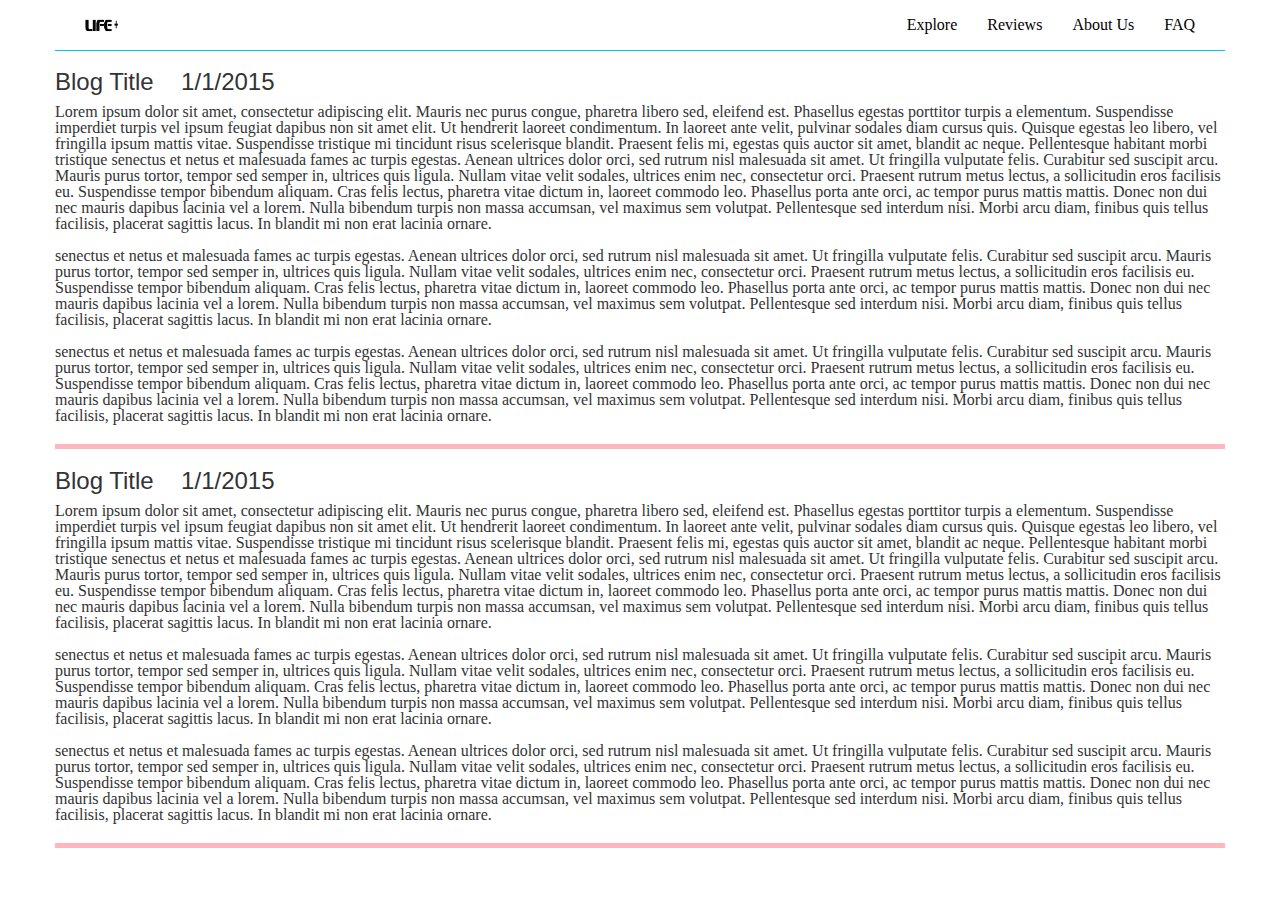
==== blog.html @ 36d6f18d "added blog and review pages" ====
<!DOCTYPE html>
<html lang="en">
    <head>
        <meta charset="utf-8">
        <meta http-equiv="X-UA-Compatible" content="IE=edge">
        <meta name="viewport" content="width=device-width, initial-scale=1">
        <!-- The above 3 meta tags *must* come first in the head; any other head content must come *after* these tags -->
        <title>Blog</title>
        <!-- Bootstrap -->
        <link href="css/bootstrap.min.css" rel="stylesheet">
        <link href="css/shop.css" rel="stylesheet">
        <link href="css/thumbnail-gallery.css" rel="stylesheet">
        <!-- HTML5 shim and Respond.js for IE8 support of HTML5 elements and media queries -->
        <!-- WARNING: Respond.js doesn't work if you view the page via file:// -->
        <!--[if lt IE 9]>
        <script src="https://oss.maxcdn.com/html5shiv/3.7.2/html5shiv.min.js"></script>
        <script src="https://oss.maxcdn.com/respond/1.4.2/respond.min.js"></script>
        <![endif]-->
    </head>
    <body>
        <nav class="navbar navbar-fixed-top" role="navigation">
            <div id="topnavbar" class="container">
                <div id="logodiv" class="col-md-2" class="navbar-header">
                    <button type="button" class="navbar-toggle"
                    data-toggle="collapse"
                    data-target=".navbar-collapse">
                    <span class="sr-only">Toggle navigation</span>
                    <span class="icon-bar"></span>
                    <span class="icon-bar"></span>
                    <span class="icon-bar"></span>
                    </button> <a href="index.html" class="navbar-brand">
                    <span ><img src="images/LogoBlack.gif"></span>
                    </a>
                </div>
                <div id="navoptions" class="pull-right">
                    <div class="collapse navbar-collapse">
                        <ul class="nav navbar-nav">
                            <li><a href="categories.html">Explore</a></li>
                            <li><a href="reviews.html">Reviews</a></li>
                            <li><a href="about.html">About Us</a></li>
                            <li><a href="faq.html">FAQ</a></li>
                        </ul>
                    </div>
                </div>
            </div>
        </nav>
        <div class="container">
            <div class="row">
               <div class="blogentries " class="col-md-12 ">
                    <div id="blogtitle">
                    <h1>Blog Title</h1>
                    <p>1/1/2015<p>
                    </div>
                    <img  class="img-responsive" align="left" src="http://placehold.it/200x100" alt="">
                    <p>
                    Lorem ipsum dolor sit amet, consectetur adipiscing elit. Mauris nec purus congue, pharetra libero sed, eleifend est. Phasellus egestas porttitor turpis a elementum. Suspendisse imperdiet turpis vel ipsum feugiat dapibus non sit amet elit. Ut hendrerit laoreet condimentum. In laoreet ante velit, pulvinar sodales diam cursus quis. Quisque egestas leo libero, vel fringilla ipsum mattis vitae. Suspendisse tristique mi tincidunt risus scelerisque blandit. Praesent felis mi, egestas quis auctor sit amet, blandit ac neque. Pellentesque habitant morbi tristique senectus et netus et malesuada fames ac turpis egestas. Aenean ultrices dolor orci, sed rutrum nisl malesuada sit amet.
                    Ut fringilla vulputate felis. Curabitur sed suscipit arcu. Mauris purus tortor, tempor sed semper in, ultrices quis ligula. Nullam vitae velit sodales, ultrices enim nec, consectetur orci. Praesent rutrum metus lectus, a sollicitudin eros facilisis eu. Suspendisse tempor bibendum aliquam. Cras felis lectus, pharetra vitae dictum in, laoreet commodo leo. Phasellus porta ante orci, ac tempor purus mattis mattis. Donec non dui nec mauris dapibus lacinia vel a lorem. Nulla bibendum turpis non massa accumsan, vel maximus sem volutpat. Pellentesque sed interdum nisi. Morbi arcu diam, finibus quis tellus facilisis, placerat sagittis lacus. In blandit mi non erat lacinia ornare.
                    <br>
                    <br>
                    senectus et netus et malesuada fames ac turpis egestas. Aenean ultrices dolor orci, sed rutrum nisl malesuada sit amet.
                    Ut fringilla vulputate felis. Curabitur sed suscipit arcu. Mauris purus tortor, tempor sed semper in, ultrices quis ligula. Nullam vitae velit sodales, ultrices enim nec, consectetur orci. Praesent rutrum metus lectus, a sollicitudin eros facilisis eu. Suspendisse tempor bibendum aliquam. Cras felis lectus, pharetra vitae dictum in, laoreet commodo leo. Phasellus porta ante orci, ac tempor purus mattis mattis. Donec non dui nec mauris dapibus lacinia vel a lorem. Nulla bibendum turpis non massa accumsan, vel maximus sem volutpat. Pellentesque sed interdum nisi. Morbi arcu diam, finibus quis tellus facilisis, placerat sagittis lacus. In blandit mi non erat lacinia ornare.
                    <br>
                    <br>
                    senectus et netus et malesuada fames ac turpis egestas. Aenean ultrices dolor orci, sed rutrum nisl malesuada sit amet.
                    Ut fringilla vulputate felis. Curabitur sed suscipit arcu. Mauris purus tortor, tempor sed semper in, ultrices quis ligula. Nullam vitae velit sodales, ultrices enim nec, consectetur orci. Praesent rutrum metus lectus, a sollicitudin eros facilisis eu. Suspendisse tempor bibendum aliquam. Cras felis lectus, pharetra vitae dictum in, laoreet commodo leo. Phasellus porta ante orci, ac tempor purus mattis mattis. Donec non dui nec mauris dapibus lacinia vel a lorem. Nulla bibendum turpis non massa accumsan, vel maximus sem volutpat. Pellentesque sed interdum nisi. Morbi arcu diam, finibus quis tellus facilisis, placerat sagittis lacus. In blandit mi non erat lacinia ornare.

                    </p>

                </div>
                <div class="blogentries " class="col-md-12 ">
                    <div id="blogtitle">
                    <h1>Blog Title</h1>
                    <p align="right">1/1/2015<p>
                    </div>
                    <img  class="img-responsive" align="left" src="http://placehold.it/200x100" alt="">
                    <p>
                    Lorem ipsum dolor sit amet, consectetur adipiscing elit. Mauris nec purus congue, pharetra libero sed, eleifend est. Phasellus egestas porttitor turpis a elementum. Suspendisse imperdiet turpis vel ipsum feugiat dapibus non sit amet elit. Ut hendrerit laoreet condimentum. In laoreet ante velit, pulvinar sodales diam cursus quis. Quisque egestas leo libero, vel fringilla ipsum mattis vitae. Suspendisse tristique mi tincidunt risus scelerisque blandit. Praesent felis mi, egestas quis auctor sit amet, blandit ac neque. Pellentesque habitant morbi tristique senectus et netus et malesuada fames ac turpis egestas. Aenean ultrices dolor orci, sed rutrum nisl malesuada sit amet.
                    Ut fringilla vulputate felis. Curabitur sed suscipit arcu. Mauris purus tortor, tempor sed semper in, ultrices quis ligula. Nullam vitae velit sodales, ultrices enim nec, consectetur orci. Praesent rutrum metus lectus, a sollicitudin eros facilisis eu. Suspendisse tempor bibendum aliquam. Cras felis lectus, pharetra vitae dictum in, laoreet commodo leo. Phasellus porta ante orci, ac tempor purus mattis mattis. Donec non dui nec mauris dapibus lacinia vel a lorem. Nulla bibendum turpis non massa accumsan, vel maximus sem volutpat. Pellentesque sed interdum nisi. Morbi arcu diam, finibus quis tellus facilisis, placerat sagittis lacus. In blandit mi non erat lacinia ornare.
                    <br>
                    <br>
                    senectus et netus et malesuada fames ac turpis egestas. Aenean ultrices dolor orci, sed rutrum nisl malesuada sit amet.
                    Ut fringilla vulputate felis. Curabitur sed suscipit arcu. Mauris purus tortor, tempor sed semper in, ultrices quis ligula. Nullam vitae velit sodales, ultrices enim nec, consectetur orci. Praesent rutrum metus lectus, a sollicitudin eros facilisis eu. Suspendisse tempor bibendum aliquam. Cras felis lectus, pharetra vitae dictum in, laoreet commodo leo. Phasellus porta ante orci, ac tempor purus mattis mattis. Donec non dui nec mauris dapibus lacinia vel a lorem. Nulla bibendum turpis non massa accumsan, vel maximus sem volutpat. Pellentesque sed interdum nisi. Morbi arcu diam, finibus quis tellus facilisis, placerat sagittis lacus. In blandit mi non erat lacinia ornare.
                    <br>
                    <br>
                    senectus et netus et malesuada fames ac turpis egestas. Aenean ultrices dolor orci, sed rutrum nisl malesuada sit amet.
                    Ut fringilla vulputate felis. Curabitur sed suscipit arcu. Mauris purus tortor, tempor sed semper in, ultrices quis ligula. Nullam vitae velit sodales, ultrices enim nec, consectetur orci. Praesent rutrum metus lectus, a sollicitudin eros facilisis eu. Suspendisse tempor bibendum aliquam. Cras felis lectus, pharetra vitae dictum in, laoreet commodo leo. Phasellus porta ante orci, ac tempor purus mattis mattis. Donec non dui nec mauris dapibus lacinia vel a lorem. Nulla bibendum turpis non massa accumsan, vel maximus sem volutpat. Pellentesque sed interdum nisi. Morbi arcu diam, finibus quis tellus facilisis, placerat sagittis lacus. In blandit mi non erat lacinia ornare.

                    </p>

                </div>
            </div>
        </div>
        <!-- jQuery (necessary for Bootstrap's JavaScript plugins) -->
        <script src="https://ajax.googleapis.com/ajax/libs/jquery/1.11.2/jquery.min.js"></script>
        <!-- Include all compiled plugins (below), or include individual files as needed -->
        <script src="js/bootstrap.min.js"></script>
    </body>
</html>
---- css/shop.css ----
html,body,div,span,applet,object,iframe,h1,h2,h3,h4,h5,h6,p,blockquote,pre,a,abbr,acronym,address,big,cite,code,del,dfn,em,img,ins,kbd,q,s,samp,small,strike,strong,sub,sup,tt,var,b,u,i,center,dl,dt,dd,ol,ul,li,fieldset,form,label,legend,table,caption,tbody,tfoot,thead,tr,th,td,article,aside,canvas,details,embed,figure,figcaption,footer,header,hgroup,menu,nav,output,ruby,section,summary,time,mark,audio,video{border:0;font-size:100%;font:inherit;vertical-align:baseline;margin:0;padding:0}article,aside,details,figcaption,figure,footer,header,hgroup,menu,nav,section{display:block}body{line-height:1}ol,ul{list-style:none}blockquote,q{quotes:none}blockquote:before,blockquote:after,q:before,q:after{content:none}table{border-collapse:collapse;border-spacing:0}

html, body {
    height: 100%;
}



#navoptions  ul li a{

	color: #000000;

}

#navoptions  ul li a:hover{

color:#05C2F2;
-webkit-transition: all ease 0.7s;
-moz-transition: all ease 0.7s;
-o-transition: all ease 0.7s;
-ms-transition: all ease 0.7s ;
transition: all ease 0.5s ;}

}


.setImage{
 width: 100%;
 height:3em;
 
 }


#logodiv img {
  width: auto;
  height : auto;
  max-height: 100%;
  min-width: 200%;
}

#topnavbar{
	background-color: #FFFFFF;
	border-bottom: 0.5px solid #05C2F2;
}

.bordercheck{

	border: 1px solid red;
}

#footer{

	border-top: 0.5px solid #05C2F2;
}

ul {
	list-style: none;
	padding-left:0;
}

.wrapper {
 
 text-align: center;
 position: relative; 

 
 
}

.wrapper img {

  display: block;
  max-width:100%;
}

.wrapper .overlay {
  font-size: 2em;
  padding-top: 25%;
  position: absolute;
  bottom:0;
  left:0;
  width:100%;
  height:100%;
  background-color: rgba(0,0,0,0.3);
  color:white;
}

.oneline{

	margin-top: 75px;
}

a {
  outline: 0;
  color: #000000;
  text-decoration: none; /* no underline */
}
a:visited {
  outline: 0;
  color: #000000;
  text-decoration: none; /* no underline */
}

a:hover {
  outline: 0;
  color: #000000;
  text-decoration: none; /* no underline */
}

 
.caption {
    color: #FFFFFF;
    font-size: 3em;
    position: absolute;
    top: 40%;
    left: 0;
    width: 100%;
}


.fill{ 
    min-height: 100%;
    height: 100%;
}

#map {
  
    width: 100%;
    height: 100%;
     max-height: 100%;
    display: block;
    position: relative;
   
  }

  #products{

    padding-top: 25px;
  }

#mainpage{

  padding-top: 25px;
}

#banner{

  overflow: hidden;
}

.no-gutter > [class*='col-'] {

    padding-right:0;
    padding-left:0;
}

.upsellinfo{

position: relative;
float: left;
}

.pushdown{

  padding-top: 10%;
}


.productname p{

  font-size: 3em;
  margin-bottom: 20px;
}

#aboutproduct h2{
  
  font-size: 1.5em;
}

#aboutproduct h3{
  
  font-size: 1.25em;
}

#productpriceandcart h3{

  font-size: 1.5em;
}

#review h2{
margin-bottom: 10px;
font-size: 2em;

}

#letscompare{

  margin-top: 20px;
}

#letscompare h2{
margin-left: 1.5%;
font-size: 2em;

}

#review img{

  padding-left: 10px;
}


#vs{
    margin-top: 20px;
    position: relative;
    width: 100%;
    height: 100%;
    overflow: hidden;
   
}
#main_image{
    width: 100%;
  

    
}


.stats{

  position: relative;
 
}


#sideA h1,#sideB h1{
  font-size: 1.5em;
  text-align: center;
}

.blogentries{
 margin-bottom: 20px;
 border-bottom: 5px solid #FFB6C1;
}

.blogentries p{
  margin-bottom:20px;
}

.blogentries img{

  margin-right: 10px;
}

#blogtitle{

   margin-bottom: 10px;
}

#blogtitle h1, #blogtitle p{
    display: inline;
    font-family: 'Open Sans', sans-serif;
    font-size: 1.5em;
    text-align: right;

       
}

#blogtitle p{

  margin-left: 2%;
}
---- css/thumbnail-gallery.css ----
/*!
 * Start Bootstrap - Thumbnail Gallery HTML Template (http://startbootstrap.com)
 * Code licensed under the Apache License v2.0.
 * For details, see http://www.apache.org/licenses/LICENSE-2.0.
 */

body {
    padding-top: 70px; /* Required padding for .navbar-fixed-top. Change if height of navigation changes. */
}

.thumb {
    margin-bottom: 30px;
}

footer {
    margin: 50px 0;
}
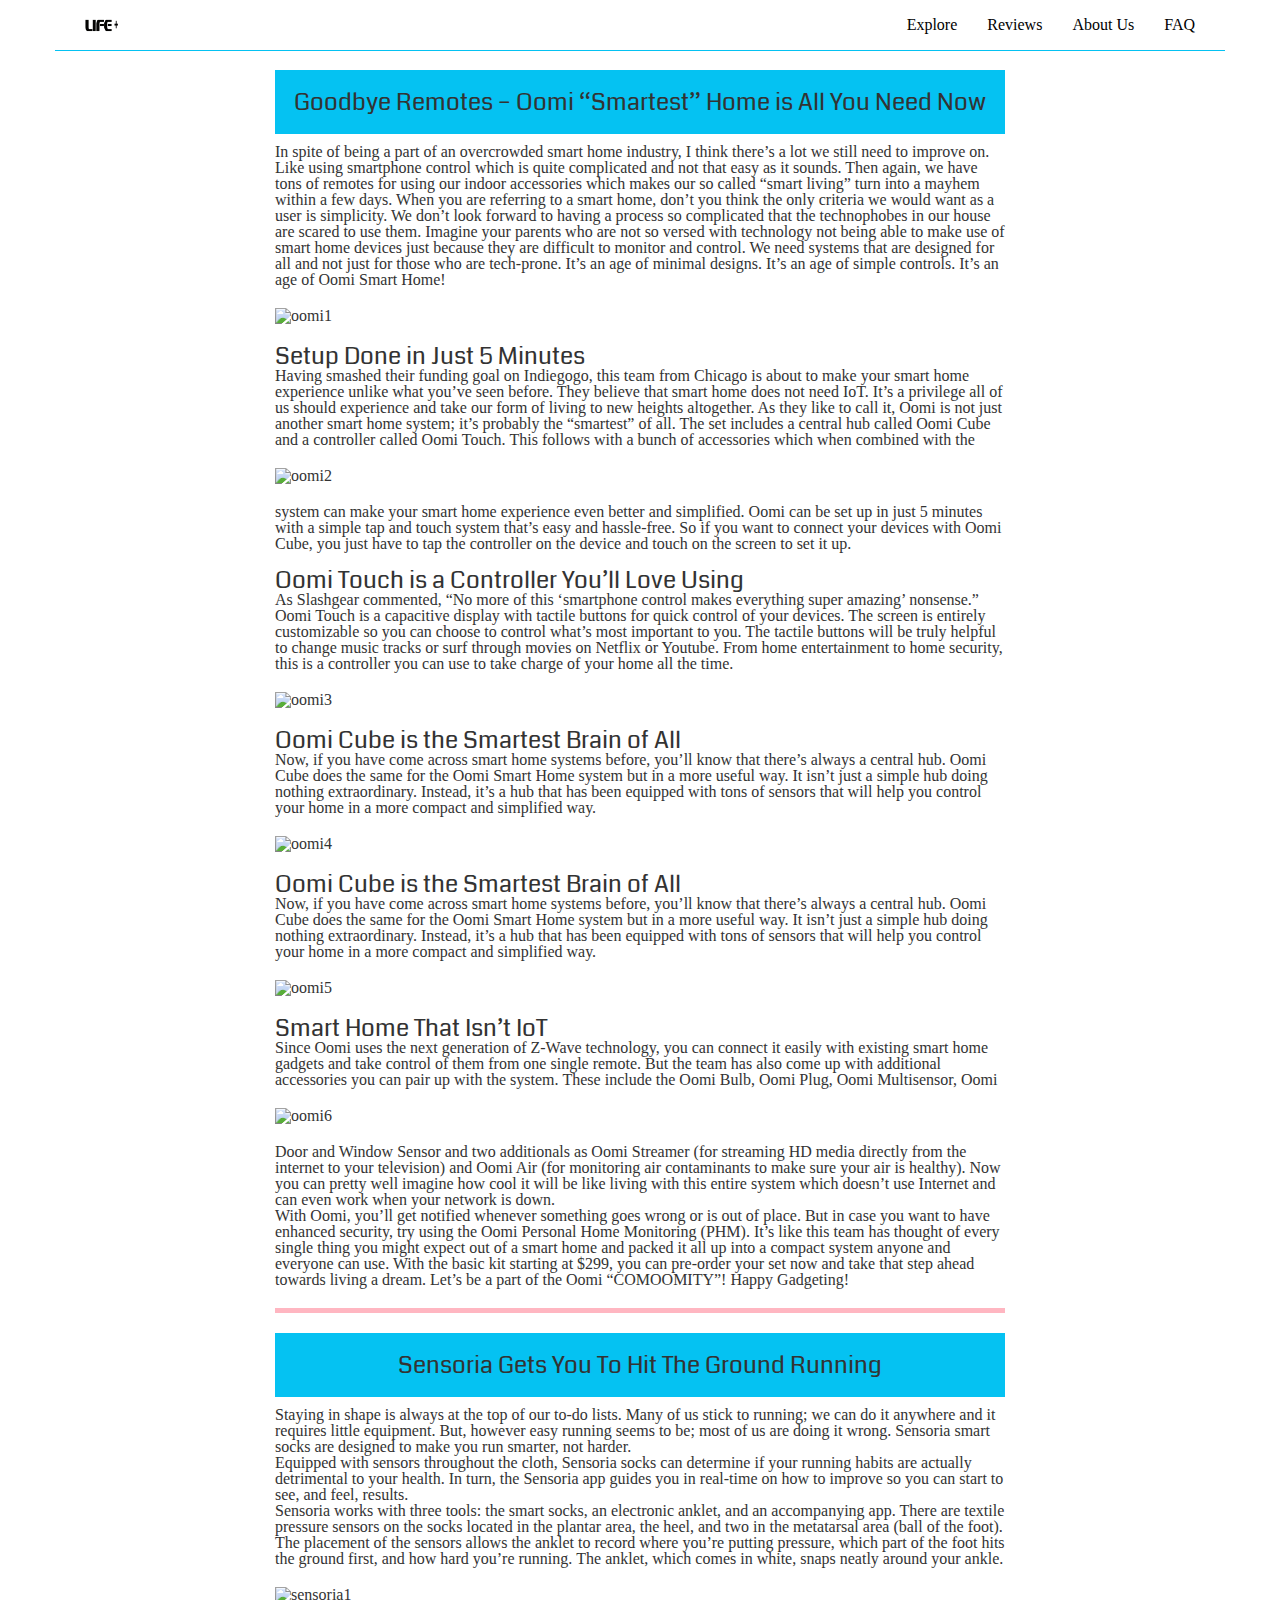
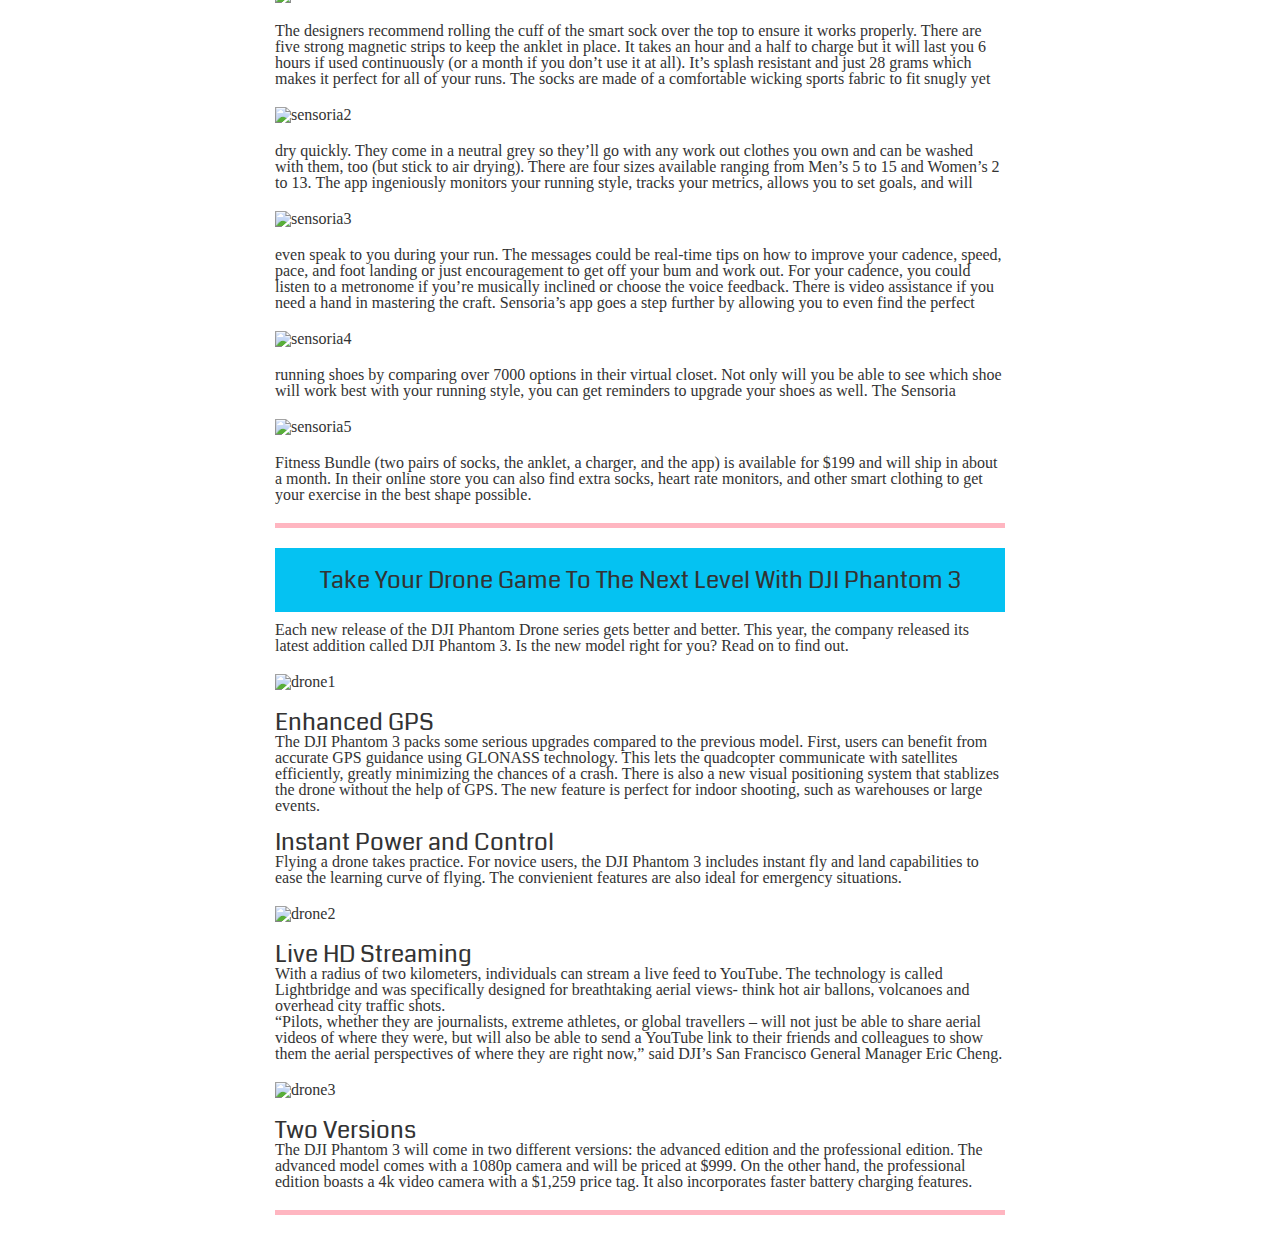
==== commit d8f96267: "blog,review,about,index(imagemap,disclaimer)" ====
--- a/blog.html
+++ b/blog.html
@@ -9,6 +9,7 @@
         <!-- Bootstrap -->
         <link href="css/bootstrap.min.css" rel="stylesheet">
         <link href="css/shop.css" rel="stylesheet">
+
         <link href="css/thumbnail-gallery.css" rel="stylesheet">
         <!-- HTML5 shim and Respond.js for IE8 support of HTML5 elements and media queries -->
         <!-- WARNING: Respond.js doesn't work if you view the page via file:// -->
@@ -16,6 +17,7 @@
         <script src="https://oss.maxcdn.com/html5shiv/3.7.2/html5shiv.min.js"></script>
         <script src="https://oss.maxcdn.com/respond/1.4.2/respond.min.js"></script>
         <![endif]-->
+        <link href='http://fonts.googleapis.com/css?family=Coda:400,800' rel='stylesheet' type='text/css'>
     </head>
     <body>
         <nav class="navbar navbar-fixed-top" role="navigation">
@@ -29,7 +31,7 @@
                     <span class="icon-bar"></span>
                     <span class="icon-bar"></span>
                     </button> <a href="index.html" class="navbar-brand">
-                    <span ><img src="images/LogoBlack.gif"></span>
+                    <span ><img src="images/LogoBlack.gif" alt="logo"></span>
                     </a>
                 </div>
                 <div id="navoptions" class="pull-right">
@@ -45,50 +47,106 @@
             </div>
         </nav>
         <div class="container">
-            <div class="row">
-               <div class="blogentries " class="col-md-12 ">
+            <div class="row col-md-8  col-md-offset-2">
+               <div class="blogentries">
                     <div id="blogtitle">
-                    <h1>Blog Title</h1>
-                    <p>1/1/2015<p>
+                    <h1>Goodbye Remotes – Oomi “Smartest” Home is All You Need Now</h1>
                     </div>
-                    <img  class="img-responsive" align="left" src="http://placehold.it/200x100" alt="">
+                    <div id="blogtext">
                     <p>
-                    Lorem ipsum dolor sit amet, consectetur adipiscing elit. Mauris nec purus congue, pharetra libero sed, eleifend est. Phasellus egestas porttitor turpis a elementum. Suspendisse imperdiet turpis vel ipsum feugiat dapibus non sit amet elit. Ut hendrerit laoreet condimentum. In laoreet ante velit, pulvinar sodales diam cursus quis. Quisque egestas leo libero, vel fringilla ipsum mattis vitae. Suspendisse tristique mi tincidunt risus scelerisque blandit. Praesent felis mi, egestas quis auctor sit amet, blandit ac neque. Pellentesque habitant morbi tristique senectus et netus et malesuada fames ac turpis egestas. Aenean ultrices dolor orci, sed rutrum nisl malesuada sit amet.
-                    Ut fringilla vulputate felis. Curabitur sed suscipit arcu. Mauris purus tortor, tempor sed semper in, ultrices quis ligula. Nullam vitae velit sodales, ultrices enim nec, consectetur orci. Praesent rutrum metus lectus, a sollicitudin eros facilisis eu. Suspendisse tempor bibendum aliquam. Cras felis lectus, pharetra vitae dictum in, laoreet commodo leo. Phasellus porta ante orci, ac tempor purus mattis mattis. Donec non dui nec mauris dapibus lacinia vel a lorem. Nulla bibendum turpis non massa accumsan, vel maximus sem volutpat. Pellentesque sed interdum nisi. Morbi arcu diam, finibus quis tellus facilisis, placerat sagittis lacus. In blandit mi non erat lacinia ornare.
+                    In spite of being a part of an overcrowded smart home industry, I think there’s a lot we still need to improve on. Like using smartphone control which is quite complicated and not that easy as it sounds. Then again, we have tons of remotes for using our indoor accessories which makes our so called “smart living” turn into a mayhem within a few days. When you are referring to a smart home, don’t you think the only criteria we would want as a user is simplicity. We don’t look forward to having a process so complicated that the technophobes in our house are scared to use them. Imagine your parents who are not so versed with technology not being able to make use of smart home devices just because they are difficult to monitor and control. We need systems that are designed for all and not just for those who are tech-prone. It’s an age of minimal designs. It’s an age of simple controls. It’s an age of Oomi Smart Home!
+                    <img  class="img-responsive" align="left"  width="100%" src="images/blog/blog1.jpg" alt="oomi1">
+                    <h1>Setup Done in Just 5 Minutes</h1>
+                    Having smashed their funding goal on Indiegogo, this team from Chicago is about to make your smart home experience unlike what you’ve seen before. They believe that smart home does not need IoT. It’s a privilege all of us should experience and take our form of living to new heights altogether. As they like to call it, Oomi is not just another smart home system; it’s probably the “smartest” of all. The set includes a central hub called Oomi Cube and a controller called Oomi Touch.
+                    <img  class="img-responsive" align="left"  width="100%" src="images/blog/blog2.jpg" alt="oomi2">
+                    This follows with a bunch of accessories which when combined with the system can make your smart home experience even better and simplified. Oomi can be set up in just 5 minutes with a simple tap and touch system that’s easy and hassle-free. So if you want to connect your devices with Oomi Cube, you just have to tap the controller on the device and touch on the screen to set it up.
                     <br>
                     <br>
-                    senectus et netus et malesuada fames ac turpis egestas. Aenean ultrices dolor orci, sed rutrum nisl malesuada sit amet.
-                    Ut fringilla vulputate felis. Curabitur sed suscipit arcu. Mauris purus tortor, tempor sed semper in, ultrices quis ligula. Nullam vitae velit sodales, ultrices enim nec, consectetur orci. Praesent rutrum metus lectus, a sollicitudin eros facilisis eu. Suspendisse tempor bibendum aliquam. Cras felis lectus, pharetra vitae dictum in, laoreet commodo leo. Phasellus porta ante orci, ac tempor purus mattis mattis. Donec non dui nec mauris dapibus lacinia vel a lorem. Nulla bibendum turpis non massa accumsan, vel maximus sem volutpat. Pellentesque sed interdum nisi. Morbi arcu diam, finibus quis tellus facilisis, placerat sagittis lacus. In blandit mi non erat lacinia ornare.
+                    <h1>Oomi Touch is a Controller You’ll Love Using</h1>
+                    As Slashgear commented, “No more of this ‘smartphone control makes everything super amazing’ nonsense.” Oomi Touch is a capacitive display with tactile buttons for quick control of your devices. The screen is entirely customizable so you can choose to control what’s most important to you. The tactile buttons will be truly helpful to change music tracks or surf through movies on Netflix or Youtube. From home entertainment to home security, this is a controller you can use to take charge of your home all the time.
+                    <img  class="img-responsive" align="left"  width="100%" src="images/blog/blog3.jpg" alt="oomi3">
+                    <h1>Oomi Cube is the Smartest Brain of All</h1>
+                    Now, if you have come across smart home systems before, you’ll know that there’s always a central hub. Oomi Cube does the same for the Oomi Smart Home system but in a more useful way. It isn’t just a simple hub doing nothing extraordinary. Instead, it’s a hub that has been equipped with tons of sensors that will help you control your home in a more compact and simplified way.
+                    <img  class="img-responsive" align="left"  width="100%" src="images/blog/blog4.jpg" alt="oomi4">
+                    <h1>Oomi Cube is the Smartest Brain of All</h1>
+                    Now, if you have come across smart home systems before, you’ll know that there’s always a central hub. Oomi Cube does the same for the Oomi Smart Home system but in a more useful way. It isn’t just a simple hub doing nothing extraordinary. Instead, it’s a hub that has been equipped with tons of sensors that will help you control your home in a more compact and simplified way.
+                    <img  class="img-responsive" align="left"  width="100%" src="images/blog/blog5.jpg" alt="oomi5">
+                    <h1>Smart Home That Isn’t IoT</h1>
+                    Since Oomi uses the next generation of Z-Wave technology, you can connect it easily with existing smart home gadgets and take control of them from one single remote. But the team has also come up with additional accessories you can pair up with the system.
+                    <img  class="img-responsive" align="left"  width="100%" src="images/blog/blog6.jpg" alt="oomi6">
+                    These include the Oomi Bulb, Oomi Plug, Oomi Multisensor, Oomi Door and Window Sensor and two additionals as Oomi Streamer (for streaming HD media directly from the internet to your television) and Oomi Air (for monitoring air contaminants to make sure your air is healthy). Now you can pretty well imagine how cool it will be like living with this entire system which doesn’t use Internet and can even work when your network is down.
                     <br>
-                    <br>
-                    senectus et netus et malesuada fames ac turpis egestas. Aenean ultrices dolor orci, sed rutrum nisl malesuada sit amet.
-                    Ut fringilla vulputate felis. Curabitur sed suscipit arcu. Mauris purus tortor, tempor sed semper in, ultrices quis ligula. Nullam vitae velit sodales, ultrices enim nec, consectetur orci. Praesent rutrum metus lectus, a sollicitudin eros facilisis eu. Suspendisse tempor bibendum aliquam. Cras felis lectus, pharetra vitae dictum in, laoreet commodo leo. Phasellus porta ante orci, ac tempor purus mattis mattis. Donec non dui nec mauris dapibus lacinia vel a lorem. Nulla bibendum turpis non massa accumsan, vel maximus sem volutpat. Pellentesque sed interdum nisi. Morbi arcu diam, finibus quis tellus facilisis, placerat sagittis lacus. In blandit mi non erat lacinia ornare.
-
+                    With Oomi, you’ll get notified whenever something goes wrong or is out of place. But in case you want to have enhanced security, try using the Oomi Personal Home Monitoring (PHM). It’s like this team has thought of every single thing you might expect out of a smart home and packed it all up into a compact system anyone and everyone can use. With the basic kit starting at $299, you can pre-order your set now and take that step ahead towards living a dream. Let’s be a part of the Oomi “COMOOMITY”! Happy Gadgeting!
                     </p>
 
                 </div>
-                <div class="blogentries " class="col-md-12 ">
+                
+            </div>
+
+            <div class="blogentries">
                     <div id="blogtitle">
-                    <h1>Blog Title</h1>
-                    <p align="right">1/1/2015<p>
+                    <h1>Sensoria Gets You To Hit The Ground Running</h1>
                     </div>
-                    <img  class="img-responsive" align="left" src="http://placehold.it/200x100" alt="">
+                    <div id="blogtext">
                     <p>
-                    Lorem ipsum dolor sit amet, consectetur adipiscing elit. Mauris nec purus congue, pharetra libero sed, eleifend est. Phasellus egestas porttitor turpis a elementum. Suspendisse imperdiet turpis vel ipsum feugiat dapibus non sit amet elit. Ut hendrerit laoreet condimentum. In laoreet ante velit, pulvinar sodales diam cursus quis. Quisque egestas leo libero, vel fringilla ipsum mattis vitae. Suspendisse tristique mi tincidunt risus scelerisque blandit. Praesent felis mi, egestas quis auctor sit amet, blandit ac neque. Pellentesque habitant morbi tristique senectus et netus et malesuada fames ac turpis egestas. Aenean ultrices dolor orci, sed rutrum nisl malesuada sit amet.
-                    Ut fringilla vulputate felis. Curabitur sed suscipit arcu. Mauris purus tortor, tempor sed semper in, ultrices quis ligula. Nullam vitae velit sodales, ultrices enim nec, consectetur orci. Praesent rutrum metus lectus, a sollicitudin eros facilisis eu. Suspendisse tempor bibendum aliquam. Cras felis lectus, pharetra vitae dictum in, laoreet commodo leo. Phasellus porta ante orci, ac tempor purus mattis mattis. Donec non dui nec mauris dapibus lacinia vel a lorem. Nulla bibendum turpis non massa accumsan, vel maximus sem volutpat. Pellentesque sed interdum nisi. Morbi arcu diam, finibus quis tellus facilisis, placerat sagittis lacus. In blandit mi non erat lacinia ornare.
+                    Staying in shape is always at the top of our to-do lists. Many of us stick to running; we can do it anywhere and it requires little equipment. But, however easy running seems to be; most of us are doing it wrong. Sensoria smart socks are designed to make you run smarter, not harder.
                     <br>
+                   Equipped with sensors throughout the cloth, Sensoria socks can determine if your running habits are actually detrimental to your health. In turn, the Sensoria app guides you in real-time on how to improve so you can start to see, and feel, results.
                     <br>
-                    senectus et netus et malesuada fames ac turpis egestas. Aenean ultrices dolor orci, sed rutrum nisl malesuada sit amet.
-                    Ut fringilla vulputate felis. Curabitur sed suscipit arcu. Mauris purus tortor, tempor sed semper in, ultrices quis ligula. Nullam vitae velit sodales, ultrices enim nec, consectetur orci. Praesent rutrum metus lectus, a sollicitudin eros facilisis eu. Suspendisse tempor bibendum aliquam. Cras felis lectus, pharetra vitae dictum in, laoreet commodo leo. Phasellus porta ante orci, ac tempor purus mattis mattis. Donec non dui nec mauris dapibus lacinia vel a lorem. Nulla bibendum turpis non massa accumsan, vel maximus sem volutpat. Pellentesque sed interdum nisi. Morbi arcu diam, finibus quis tellus facilisis, placerat sagittis lacus. In blandit mi non erat lacinia ornare.
-                    <br>
-                    <br>
-                    senectus et netus et malesuada fames ac turpis egestas. Aenean ultrices dolor orci, sed rutrum nisl malesuada sit amet.
-                    Ut fringilla vulputate felis. Curabitur sed suscipit arcu. Mauris purus tortor, tempor sed semper in, ultrices quis ligula. Nullam vitae velit sodales, ultrices enim nec, consectetur orci. Praesent rutrum metus lectus, a sollicitudin eros facilisis eu. Suspendisse tempor bibendum aliquam. Cras felis lectus, pharetra vitae dictum in, laoreet commodo leo. Phasellus porta ante orci, ac tempor purus mattis mattis. Donec non dui nec mauris dapibus lacinia vel a lorem. Nulla bibendum turpis non massa accumsan, vel maximus sem volutpat. Pellentesque sed interdum nisi. Morbi arcu diam, finibus quis tellus facilisis, placerat sagittis lacus. In blandit mi non erat lacinia ornare.
-
+                    Sensoria works with three tools: the smart socks, an electronic anklet, and an accompanying app. There are textile pressure sensors on the socks located in the plantar area, the heel, and two in the metatarsal area (ball of the foot). The placement of the sensors allows the anklet to record where you’re putting pressure, which part of the foot hits the ground first, and how hard you’re running.
+                    <img  class="img-responsive" align="left"  width="100%" src="images/blog/blog11.jpg" alt="sensoria1">
+                    The anklet, which comes in white, snaps neatly around your ankle. The designers recommend rolling the cuff of the smart sock over the top to ensure it works properly. There are five strong magnetic strips to keep the anklet in place. It takes an hour and a half to charge but it will last you 6 hours if used continuously (or a month if you don’t use it at all). It’s splash resistant and just 28 grams which makes it perfect for all of your runs.
+                   <img  class="img-responsive" align="left"  width="100%" src="images/blog/blog7.jpg" alt="sensoria2">
+                    The socks are made of a comfortable wicking sports fabric to fit snugly yet dry quickly. They come in a neutral grey so they’ll go with any work out clothes you own and can be washed with them, too (but stick to air drying). There are four sizes available ranging from Men’s 5 to 15 and Women’s 2 to 13.
+                    <img  class="img-responsive" align="left"  width="100%" src="images/blog/blog8.jpg" alt="sensoria3">
+                    The app ingeniously monitors your running style, tracks your metrics, allows you to set goals, and will even speak to you during your run. The messages could be real-time tips on how to improve your cadence, speed, pace, and foot landing or just encouragement to get off your bum and work out. For your cadence, you could listen to a metronome if you’re musically inclined or choose the voice feedback. There is video assistance if you need a hand in mastering the craft.
+                   <img  class="img-responsive" align="left"  width="100%" src="images/blog/blog9.jpg" alt="sensoria4">
+                    Sensoria’s app goes a step further by allowing you to even find the perfect running shoes by comparing over 7000 options in their virtual closet. Not only will you be able to see which shoe will work best with your running style, you can get reminders to upgrade your shoes as well.
+                    <img  class="img-responsive" align="left"  width="100%" src="images/blog/blog10.jpg" alt="sensoria5">
+                    The Sensoria Fitness Bundle (two pairs of socks, the anklet, a charger, and the app) is available for $199 and will ship in about a month. In their online store you can also find extra socks, heart rate monitors, and other smart clothing to get your exercise in the best shape possible.
                     </p>
 
                 </div>
+
+                
+
+                
             </div>
+            
+
+            <div class="blogentries">
+                    <div id="blogtitle">
+                    <h1>Take Your Drone Game To The Next Level With DJI Phantom 3</h1>
+                    </div>
+                    <div id="blogtext">
+                    <p>
+                    Each new release of the DJI Phantom Drone series gets better and better. This year, the company released its latest addition called DJI Phantom 3. Is the new model right for you? Read on to find out.
+                    <img  class="img-responsive" align="left"  width="100%" src="images/blog/blog12.jpg" alt="drone1">
+                    <h1>Enhanced GPS</h1>
+                    The DJI Phantom 3 packs some serious upgrades compared to the previous model. First, users can benefit from accurate GPS guidance using GLONASS technology. This lets the quadcopter communicate with satellites efficiently, greatly minimizing the chances of a crash. There is also a new visual positioning system that stablizes the drone without the help of GPS. The new feature is perfect for indoor shooting, such as warehouses or large events.
+                    <br>
+                    <br>
+                    <h1>Instant Power and Control</h1>
+                    Flying a drone takes practice. For novice users, the DJI Phantom 3 includes instant fly and land capabilities to ease the learning curve of flying. The convienient features are also ideal for emergency situations.
+
+
+                    <img  class="img-responsive" align="left"  width="100%" src="images/blog/blog13.jpg" alt="drone2">
+                    <h1>Live HD Streaming</h1>
+                    With a radius of two kilometers, individuals can stream a live feed to YouTube. The technology is called Lightbridge and was specifically designed for breathtaking aerial views- think hot air ballons, volcanoes and overhead city traffic shots.
+                    <br>
+                    <i>“Pilots, whether they are journalists, extreme athletes, or global travellers – will not just be able to share aerial videos of where they were, but will also be able to send a YouTube link to their friends and colleagues to show them the aerial perspectives of where they are right now,” said DJI’s San Francisco General Manager Eric Cheng.</i>
+                    <img  class="img-responsive" align="left"  width="100%" src="images/blog/blog14.jpg" alt="drone3">
+                    <h1>Two Versions</h1>
+                    The DJI Phantom 3 will come in two different versions: the advanced edition and the professional edition. The advanced model comes with a 1080p camera and will be priced at $999. On the other hand, the professional edition boasts a 4k video camera with a $1,259 price tag. It also incorporates faster battery charging features.
+                    </p>
+
+                </div>
+                
+            </div>
+
+
+
+
         </div>
         <!-- jQuery (necessary for Bootstrap's JavaScript plugins) -->
         <script src="https://ajax.googleapis.com/ajax/libs/jquery/1.11.2/jquery.min.js"></script>
--- a/css/shop.css
+++ b/css/shop.css
@@ -169,7 +169,7 @@
 .productname p{
 
   font-size: 3em;
-  margin-bottom: 20px;
+  margin-bottom: 5px;
 }
 
 #aboutproduct h2{
@@ -194,12 +194,12 @@
 }
 
 #letscompare{
-
+  text-align: center;
   margin-top: 20px;
 }
 
 #letscompare h2{
-margin-left: 1.5%;
+
 font-size: 2em;
 
 }
@@ -232,12 +232,23 @@
  
 }
 
+#sideA,#sideB{
+border-top: 1px solid #05C2F2; 
+}
+
+#sideA{
+border-right: 1px solid #05C2F2; 
+}
 
 #sideA h1,#sideB h1{
   font-size: 1.5em;
   text-align: center;
 }
 
+#sideA img,#sideB img{
+  margin-left: 25%;
+}
+
 .blogentries{
  margin-bottom: 20px;
  border-bottom: 5px solid #FFB6C1;
@@ -253,21 +264,84 @@
 }
 
 #blogtitle{
-
+  padding-top: 20px;
+  padding-bottom: 20px;
+  text-align: center;
+   background-color: #05C2F2;
    margin-bottom: 10px;
 }
 
-#blogtitle h1, #blogtitle p{
-    display: inline;
-    font-family: 'Open Sans', sans-serif;
-    font-size: 1.5em;
-    text-align: right;
-
-       
+
+
+#blogtitle h1, #blogtext h1{
+  
+  font-family: 'Coda', cursive;
+  font-size: 1.5em;
+ 
 }
 
 #blogtitle p{
-
+  
   margin-left: 2%;
 }
 
+/*.container{
+
+  width: auto;
+  margin-right: 50px;
+  margin-left: 50px;
+}*/
+
+#related h2{
+  border-top: 1.5px solid grey;
+  padding-top: 5px;
+  text-align: center;
+  font-size: 1.3em;
+  margin-bottom: 10px;
+}
+
+
+#thumbs{
+ padding-left:1%;
+}
+
+#thumbs img{
+  margin-right: 1%;
+  margin-left: 1%;
+}
+
+#blogtext img{
+
+  margin-bottom: 20px;
+  margin-top: 20px;
+}
+
+#reviewtext img{
+
+  margin-top: 20px;
+}
+
+#reviewtext ul li{
+  list-style-type: disc;
+
+
+}
+
+#reviewtext ul{
+  padding-left:2%;
+
+}
+
+#reviewtext{
+  margin-bottom: 20px;
+  
+
+}
+
+#reviewtext h3{
+  margin-top:20px;
+  margin-bottom:5px;
+  font-size: 1.25em;
+  
+
+}
